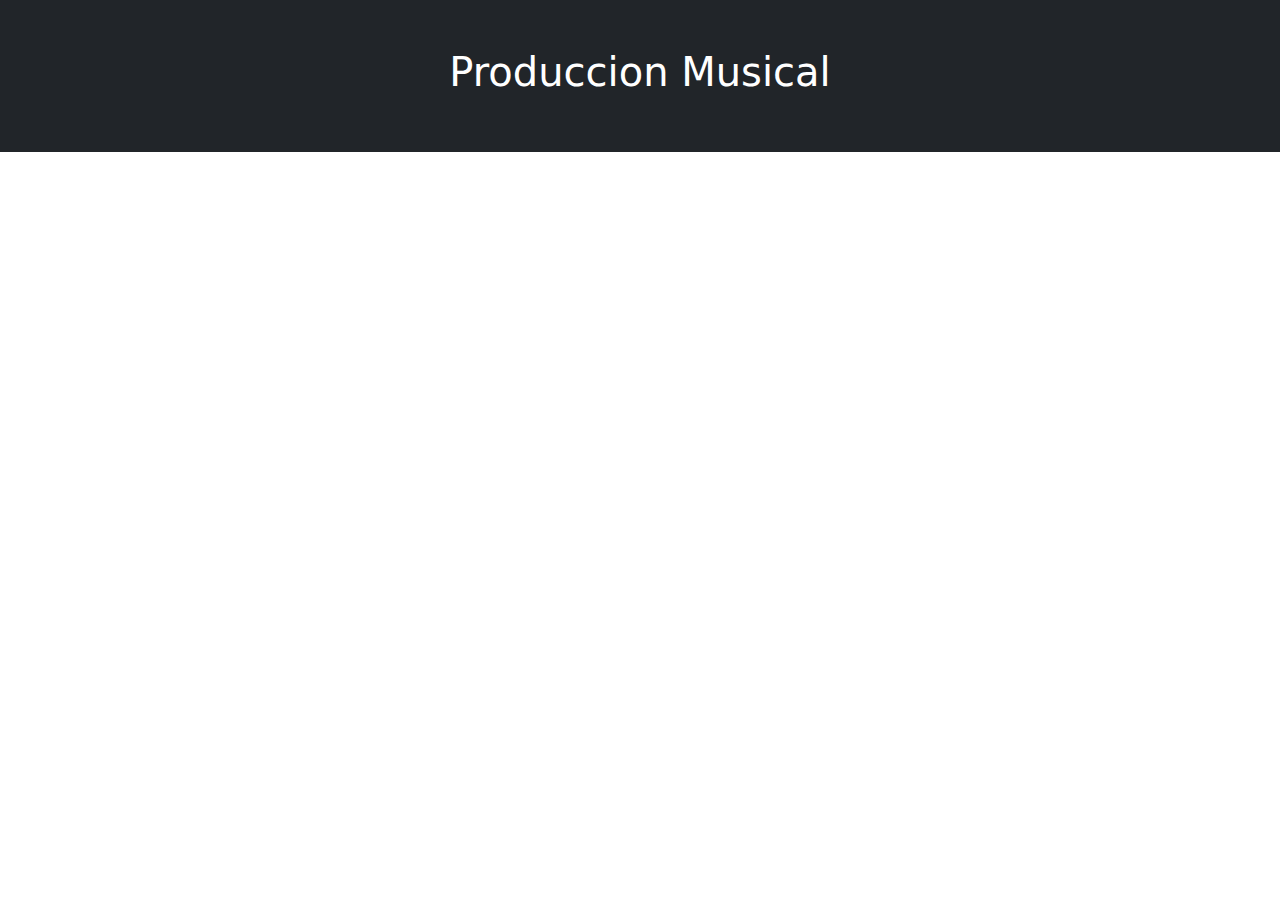
==== Index.html @ 6a9124d0 "Proyecto Inicial" ====
<!DOCTYPE html>
<html lang="es">
<head>
  <meta charset="UTF-8">
  <meta name="viewport" content="width=device-width, initial-scale=1.0">
  <title>Produccion Musical</title>
  <link rel="stylesheet" href="style.css">
  <link href="https://cdn.jsdelivr.net/npm/bootstrap@5.3.0-alpha1/dist/css/bootstrap.min.css" rel="stylesheet">
</head>
<body>

  <header class="bg-dark text-white text-center py-5">
    <h1>Produccion Musical</h1>
  </header>

  <nav class="navbar navbar-expand-lg navbar-dark bg-transparent">
    <div class="container-fluid">
      <button class="navbar-toggler" type="button" data-bs-toggle="collapse" data-bs-target="#navbarNav" aria-controls="navbarNav" aria-expanded="false" aria-label="Toggle navigation">
        <span class="navbar-toggler-icon"></span>
      </button>
      <div class="collapse navbar-collapse" id="navbarNav">
        <ul class="navbar-nav">
          <li class="nav-item me-auto">
            <a class="nav-link active" href="../Laboratorio 1/Index.html">Inicio</a>
          </li>
          <li class="nav-item">
            <a class="nav-link text-white" href="./Biografia/BIografia.html">Sobre mí</a>
          </li>
          <li class="nav-item">
            <a class="nav-link text-white" href="#">Kinal</a>
          </li>
        </ul>
      </div>
    </div>
  </nav>
  


  <div class="container my-5">
    <h2>Como funciona?</h2>
    <p>
      Aquí tienes un ejemplo de página web con Bootstrap. Puedes usar los componentes y estilos
      que ofrece Bootstrap para mejorar el diseño de tu sitio sin escribir mucho código CSS.
    </p>
    <p>
      Esta sección es donde puedes agregar más detalles sobre tu proyecto, negocio o lo que
      quieras presentar. ¡Usa tu imaginación y agrega más contenido usando las clases de Bootstrap!
    </p>
  </div>

  <!-- Pie de página -->
  <footer class="bg-transparent text-white text-center py-3">
    <p>&copy; 2025 Mi Página Guapeton | Todos los derechos reservados</p>
  </footer>

  <!-- Scripts de Bootstrap -->
  <script src="https://cdn.jsdelivr.net/npm/@popperjs/core@2.11.6/dist/umd/popper.min.js"></script>
  <script src="https://cdn.jsdelivr.net/npm/bootstrap@5.3.0-alpha1/dist/js/bootstrap.min.js"></script>
</body>
</html>
---- style.css ----
body {
    background: url("https://wallpapercave.com/wp/wp3689062.jpg") no-repeat center center fixed !important; /* Usamos la URL de la imagen con !important */
    background-size: cover !important; /* Hace que la imagen cubra toda la pantalla con !important */
    margin: 0 !important; /* Elimina márgenes por defecto con !important */
    padding: 0 !important; /* Elimina relleno por defecto con !important */
}



h2 {
    color: white !important;
}
p {
    color: white;
}
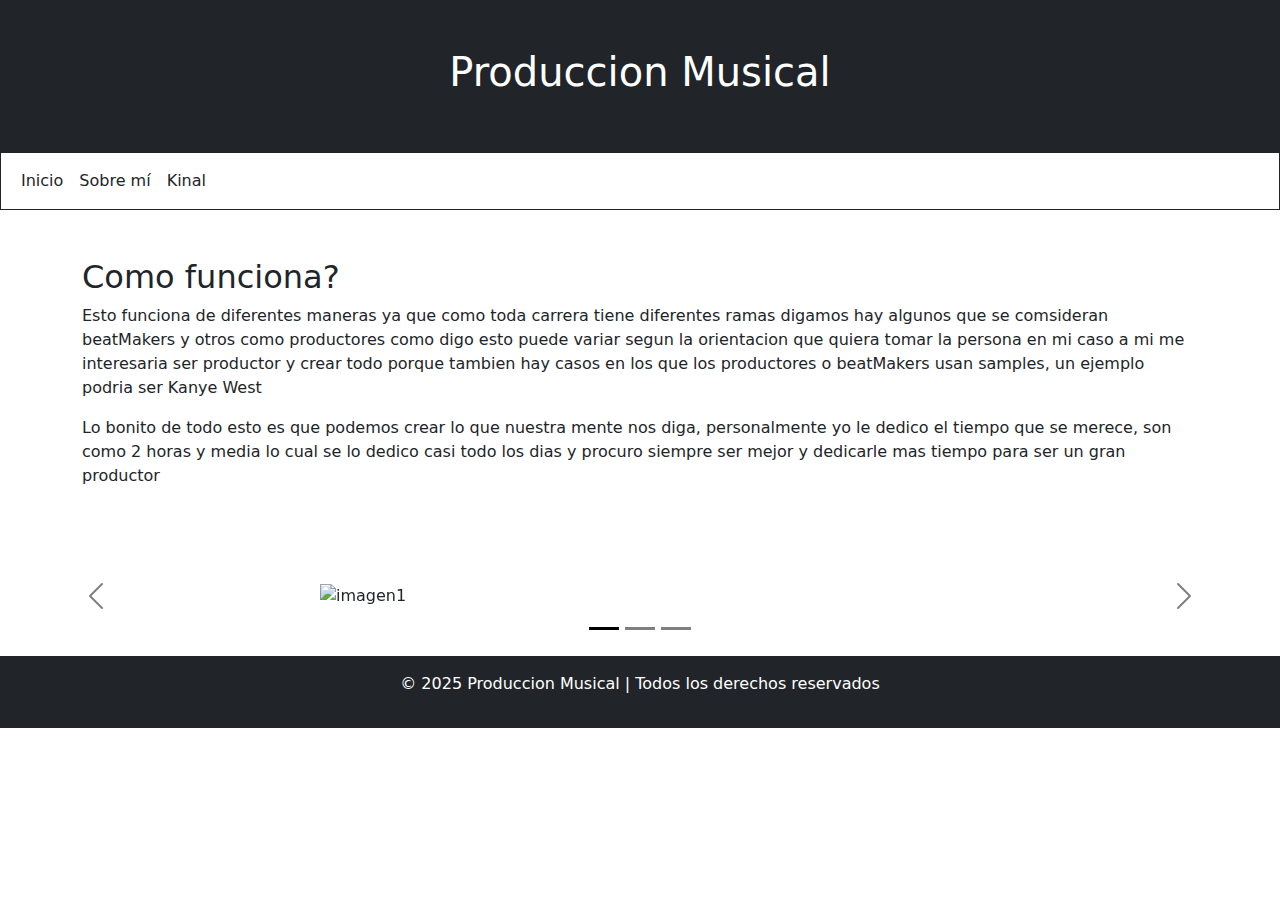
==== commit 3c9e2c49: "Pagina 1 terminada" ====
--- a/Index.html
+++ b/Index.html
@@ -13,7 +13,7 @@
     <h1>Produccion Musical</h1>
   </header>
 
-  <nav class="navbar navbar-expand-lg navbar-dark bg-transparent">
+  <nav class="navbar navbar-expand-lg navbar-dark border border-dark">
     <div class="container-fluid">
       <button class="navbar-toggler" type="button" data-bs-toggle="collapse" data-bs-target="#navbarNav" aria-controls="navbarNav" aria-expanded="false" aria-label="Toggle navigation">
         <span class="navbar-toggler-icon"></span>
@@ -21,40 +21,73 @@
       <div class="collapse navbar-collapse" id="navbarNav">
         <ul class="navbar-nav">
           <li class="nav-item me-auto">
-            <a class="nav-link active" href="../Laboratorio 1/Index.html">Inicio</a>
+            <a class="nav-link active text-dark" href="../Laboratorio 1/Index.html">Inicio</a>
           </li>
           <li class="nav-item">
-            <a class="nav-link text-white" href="./Biografia/BIografia.html">Sobre mí</a>
+            <a class="nav-link text-dark" href="./Biografia/BIografia.html">Sobre mí</a>
           </li>
           <li class="nav-item">
-            <a class="nav-link text-white" href="#">Kinal</a>
+            <a class="nav-link text-dark" href="#">Kinal</a>
           </li>
         </ul>
       </div>
     </div>
   </nav>
-  
-
 
   <div class="container my-5">
     <h2>Como funciona?</h2>
     <p>
-      Aquí tienes un ejemplo de página web con Bootstrap. Puedes usar los componentes y estilos
-      que ofrece Bootstrap para mejorar el diseño de tu sitio sin escribir mucho código CSS.
+      Esto funciona de diferentes maneras ya que como toda carrera tiene diferentes ramas digamos 
+      hay algunos que se comsideran beatMakers y otros como productores como digo esto puede variar
+      segun la orientacion que quiera tomar la persona en mi caso a mi me interesaria ser productor
+      y crear todo porque tambien hay casos en los que los productores o beatMakers usan samples, un ejemplo
+      podria ser Kanye West
     </p>
     <p>
-      Esta sección es donde puedes agregar más detalles sobre tu proyecto, negocio o lo que
-      quieras presentar. ¡Usa tu imaginación y agrega más contenido usando las clases de Bootstrap!
+      Lo bonito de todo esto es que podemos crear lo que nuestra mente nos diga, personalmente yo le dedico el tiempo
+      que se merece, son como 2 horas y media lo cual se lo dedico casi todo los dias y procuro siempre ser mejor y dedicarle
+      mas tiempo para ser un gran productor 
     </p>
   </div>
 
-  <!-- Pie de página -->
-  <footer class="bg-transparent text-white text-center py-3">
-    <p>&copy; 2025 Mi Página Guapeton | Todos los derechos reservados</p>
+  <div id="carouselExampleDark" class="carousel carousel-dark slide">
+    <div class="carousel-indicators">
+      <button type="button" data-bs-target="#carouselExampleDark" data-bs-slide-to="0" class="active" aria-current="true" aria-label="Slide 1"></button>
+      <button type="button" data-bs-target="#carouselExampleDark" data-bs-slide-to="1" aria-label="Slide 2"></button>
+      <button type="button" data-bs-target="#carouselExampleDark" data-bs-slide-to="2" aria-label="Slide 3"></button>
+    </div>
+    <div class="carousel-inner">
+      <div class="carousel-item active" data-bs-interval="10000">
+        <img src="https://www.escueladesarts.com/wp-content/uploads/ser-productor-musical.jpg" class="d-block w-50 mx-auto py-5" alt="imagen1">
+        <div class="carousel-caption d-none d-md-block">
+        </div>
+      </div>
+      <div class="carousel-item" data-bs-interval="2000">
+        <img src="https://itea.mx/wp-content/uploads/2023/10/Como-ser-un-Productor-Musical.jpg" class="d-block w-50 mx-auto py-5" alt="imagen2">
+        <div class="carousel-caption d-none d-md-block">
+        </div>
+      </div>
+      <div class="carousel-item">
+        <img src="https://www.soundpark.news/img/2022/06/29/bizarrap_ovy_on_the_drums_tainy.jpg?__scale=w:1200,h:675,t:2" class="d-block w-50 mx-auto py-5" alt="imagen3">
+        <div class="carousel-caption d-none d-md-block">
+        </div>
+      </div>
+    </div>
+    <button class="carousel-control-prev" type="button" data-bs-target="#carouselExampleDark" data-bs-slide="prev">
+      <span class="carousel-control-prev-icon" aria-hidden="true"></span>
+      <span class="visually-hidden">Previous</span>
+    </button>
+    <button class="carousel-control-next" type="button" data-bs-target="#carouselExampleDark" data-bs-slide="next">
+      <span class="carousel-control-next-icon" aria-hidden="true"></span>
+      <span class="visually-hidden">Next</span>
+    </button>
+  </div>
+  <footer class="bg-dark text-white text-center py-3">
+    <p>&copy; 2025 Produccion Musical | Todos los derechos reservados</p>
   </footer>
 
-  <!-- Scripts de Bootstrap -->
   <script src="https://cdn.jsdelivr.net/npm/@popperjs/core@2.11.6/dist/umd/popper.min.js"></script>
   <script src="https://cdn.jsdelivr.net/npm/bootstrap@5.3.0-alpha1/dist/js/bootstrap.min.js"></script>
 </body>
 </html>
+
